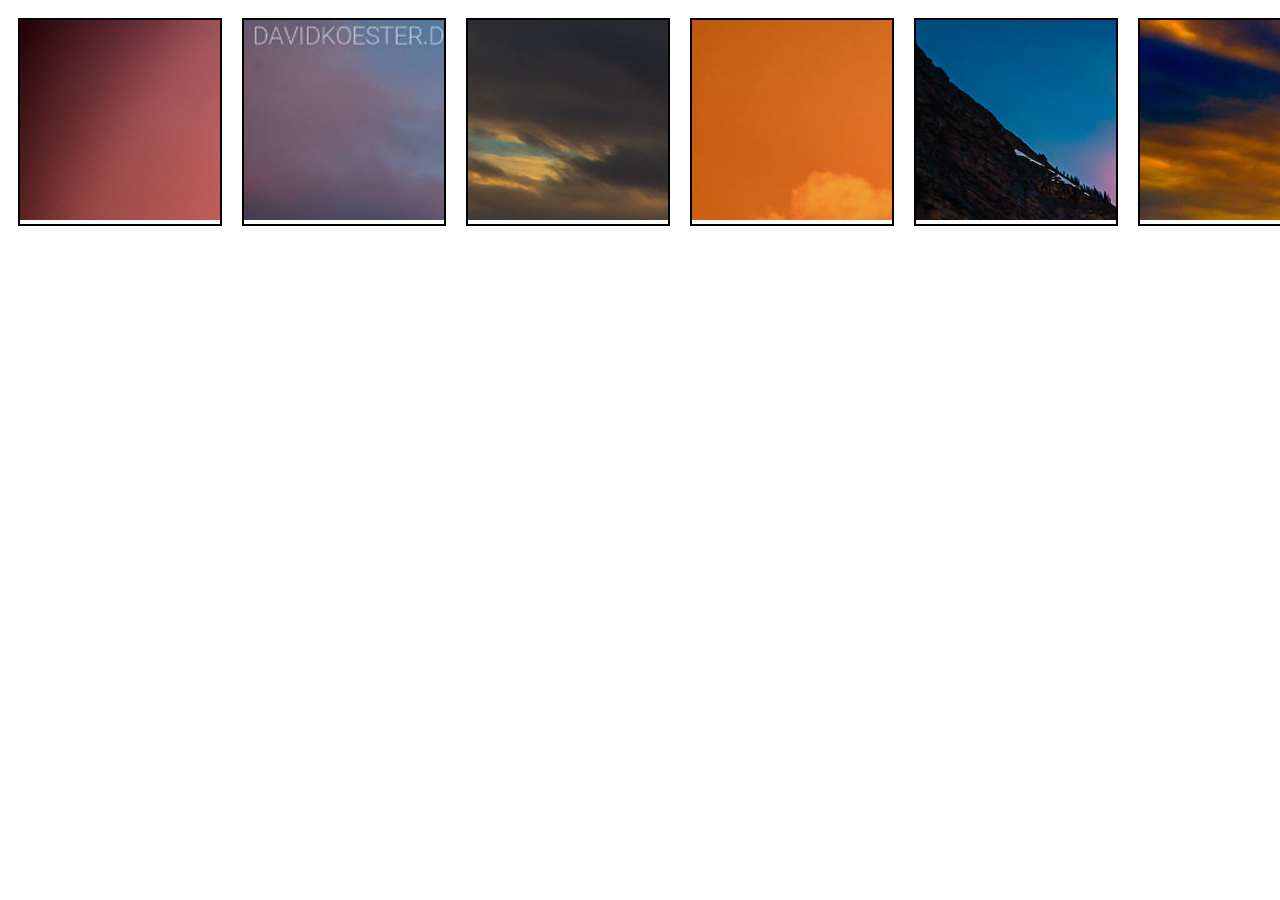
==== index.html @ 89033385 "first commit" ====
<!DOCTYPE html>
<html lang="en">
<head>
    <meta charset="UTF-8">
    <title>Title</title>
</head>
<body>
<style>
    .linkImg{
        border: 2px solid black;
        margin: 10px;
    }

    .linkImg:hover{
        border: 10px solid orangered;
    }
    #detail{
        width: 80vw;
        height: 50vw;
    }

</style>
<div style="display: flex;">
    <a class="linkImg" href="800/baobabs-2708289-1.jpg"><img class="hoverImg" src="thumbs/baobabs-2708289-1.jpg"></a>
    <a class="linkImg" href="800/David-Koester-Start-In-Die-Landschaftsfotografie-I.jpg"><img class="hoverImg" src="thumbs/David-Koester-Start-In-Die-Landschaftsfotografie-I.jpg"></a>
    <a class="linkImg" href="800/DSC2159-Edit1.jpg"><img class="hoverImg" src="thumbs/DSC2159-Edit1.jpg"></a>
    <a class="linkImg" href="800/IMG-20170705-WA0002.jpg"><img class="hoverImg" src="thumbs/IMG-20170705-WA0002.jpg"></a>
    <a class="linkImg" href="800/iStock-546424192.jpg"><img class="hoverImg" src="thumbs/iStock-546424192.jpg"></a>
    <a class="linkImg" href="800/Lavender-fields-cover.jpg"><img class="hoverImg" src="thumbs/Lavender-fields-cover.jpg"></a>
    <a class="linkImg" href="800/PhotographingTwilight_TannerWendellStewart-218136823.jpg"><img class="hoverImg" src="thumbs/PhotographingTwilight_TannerWendellStewart-218136823.jpg"></a>
</div>
<div id="detail">

</div>
</body>
</html>
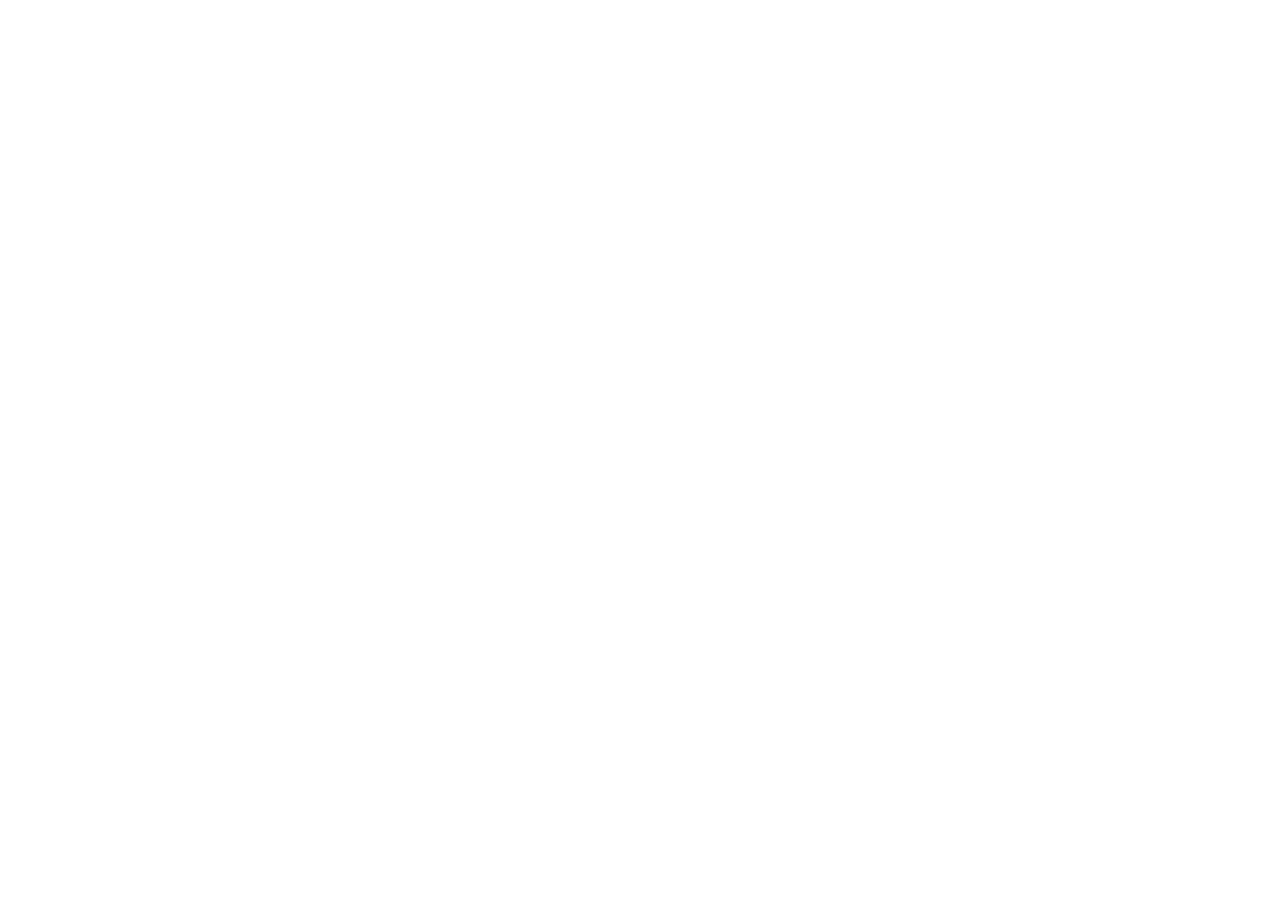
==== commit 93971b91: "commit" ====
--- a/index.html
+++ b/index.html
@@ -1,36 +1,44 @@
 <!DOCTYPE html>
 <html lang="en">
+
 <head>
     <meta charset="UTF-8">
+    <meta http-equiv="X-UA-Compatible" content="IE=edge">
+    <meta name="viewport" content="width=device-width, initial-scale=1.0">
+    <script src="https://ajax.googleapis.com/ajax/libs/jquery/3.5.1/jquery.min.js"></script>
+    <link rel="stylesheet" href="styles.css">
     <title>Title</title>
+    <script src="script.js"></script>
 </head>
+
 <body>
-<style>
-    .linkImg{
-        border: 2px solid black;
-        margin: 10px;
-    }
 
-    .linkImg:hover{
-        border: 10px solid orangered;
-    }
-    #detail{
-        width: 80vw;
-        height: 50vw;
-    }
 
-</style>
-<div style="display: flex;">
-    <a class="linkImg" href="800/baobabs-2708289-1.jpg"><img class="hoverImg" src="thumbs/baobabs-2708289-1.jpg"></a>
-    <a class="linkImg" href="800/David-Koester-Start-In-Die-Landschaftsfotografie-I.jpg"><img class="hoverImg" src="thumbs/David-Koester-Start-In-Die-Landschaftsfotografie-I.jpg"></a>
-    <a class="linkImg" href="800/DSC2159-Edit1.jpg"><img class="hoverImg" src="thumbs/DSC2159-Edit1.jpg"></a>
-    <a class="linkImg" href="800/IMG-20170705-WA0002.jpg"><img class="hoverImg" src="thumbs/IMG-20170705-WA0002.jpg"></a>
-    <a class="linkImg" href="800/iStock-546424192.jpg"><img class="hoverImg" src="thumbs/iStock-546424192.jpg"></a>
-    <a class="linkImg" href="800/Lavender-fields-cover.jpg"><img class="hoverImg" src="thumbs/Lavender-fields-cover.jpg"></a>
-    <a class="linkImg" href="800/PhotographingTwilight_TannerWendellStewart-218136823.jpg"><img class="hoverImg" src="thumbs/PhotographingTwilight_TannerWendellStewart-218136823.jpg"></a>
-</div>
-<div id="detail">
+    <div id="galeria"></div>
 
-</div>
+    <!-- <ul id="thumbs">
+
+    </ul>
+
+    <div id="detail">
+        <img id="main-image" src="" style="display: none" />
+
+
+        <div id="modal-controller" class="amagar">
+            <a class="prev">PREV</a>
+            <a class="next">NEXT</a>
+            <a class="close">CLOSE</a>
+        </div>
+    </div> -->
+
+
+
+
+    <script>
+        jQuery("#galeria").galeria();
+    </script>
+
+
 </body>
+
 </html>